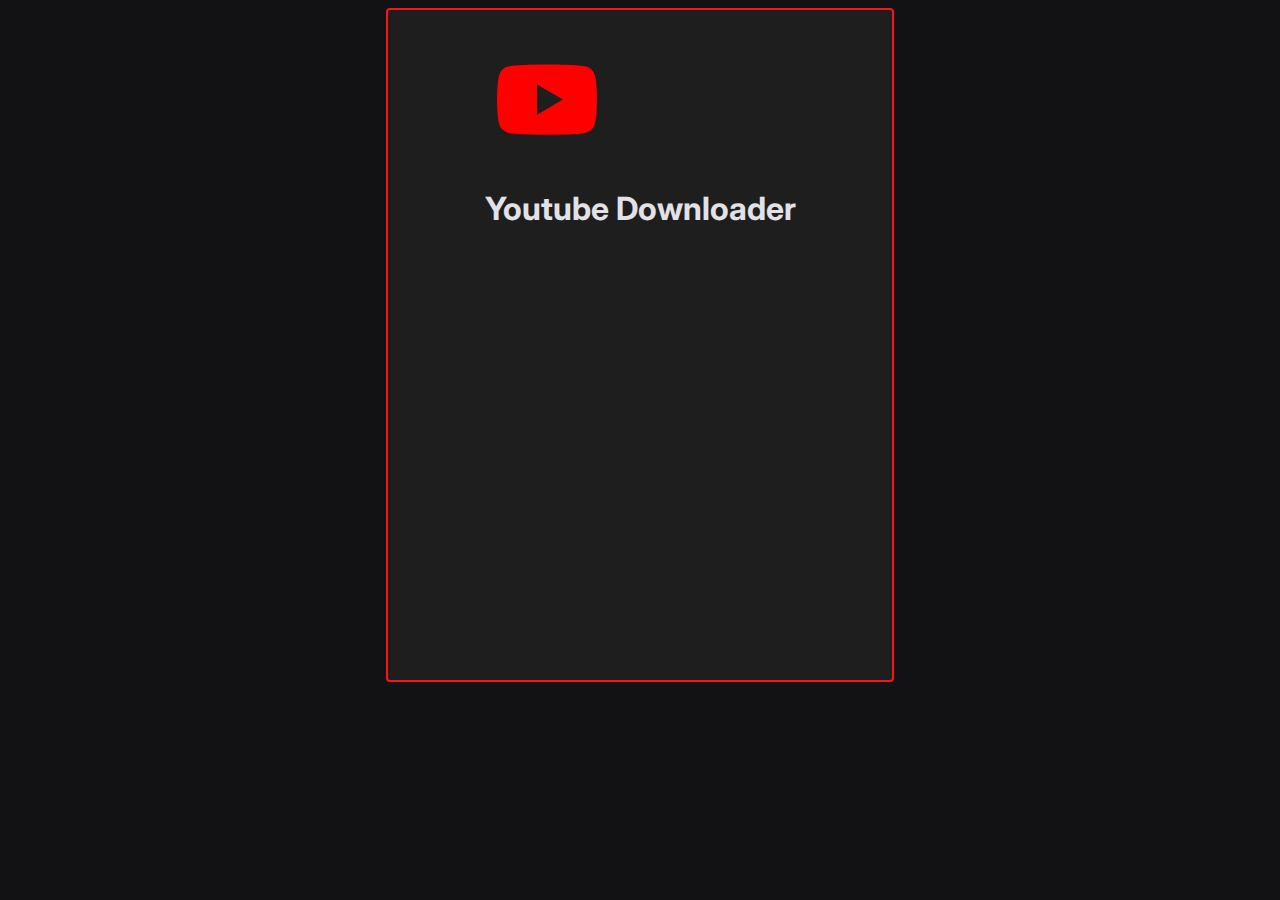
==== index.html @ 0e6d40c8 "add label e estilizando" ====
<!DOCTYPE html>
<html lang="en">
  <head>
    <meta charset="UTF-8" />
    <meta http-equiv="X-UA-Compatible" content="IE=edge" />
    <meta name="viewport" content="width=device-width, initial-scale=1.0" />
    <!-- importando css -->
    <link rel="stylesheet" href="style.css" media="screen" />
    <title>Youtube Downloader</title>
  </head>

  <body style="background-color: #121214;">
    <div id="Frame-1">
      <div id="Header">
          <div name="Header">
            <div id="Logo">
              <svg style="color: red" xmlns="http://www.w3.org/2000/svg" width="100" height="100" fill="currentColor" class="bi bi-youtube" viewBox="0 0 16 16"> <path d="M8.051 1.999h.089c.822.003 4.987.033 6.11.335a2.01 2.01 0 0 1 1.415 1.42c.101.38.172.883.22 1.402l.01.104.022.26.008.104c.065.914.073 1.77.074 1.957v.075c-.001.194-.01 1.108-.082 2.06l-.008.105-.009.104c-.05.572-.124 1.14-.235 1.558a2.007 2.007 0 0 1-1.415 1.42c-1.16.312-5.569.334-6.18.335h-.142c-.309 0-1.587-.006-2.927-.052l-.17-.006-.087-.004-.171-.007-.171-.007c-1.11-.049-2.167-.128-2.654-.26a2.007 2.007 0 0 1-1.415-1.419c-.111-.417-.185-.986-.235-1.558L.09 9.82l-.008-.104A31.4 31.4 0 0 1 0 7.68v-.123c.002-.215.01-.958.064-1.778l.007-.103.003-.052.008-.104.022-.26.01-.104c.048-.519.119-1.023.22-1.402a2.007 2.007 0 0 1 1.415-1.42c.487-.13 1.544-.21 2.654-.26l.17-.007.172-.006.086-.003.171-.007A99.788 99.788 0 0 1 7.858 2h.193zM6.4 5.209v4.818l4.157-2.408L6.4 5.209z" fill="red"></path> </svg>
            </div>
            <div id="Title">
              <h1>Youtube Downloader</h1>
            </div>
          </div>
      </div>
    </div>
  </body>
</html>
---- style.css ----
/* importando font "inter" */
@import url('https://fonts.googleapis.com/css2?family=Inter:wght@100;500&display=swap');

.body{
    background-color: #121214;
    color: aliceblue;
    font-family: 'Inter', sans-serif;;
    display: flex;
    justify-content: center;
    align-items: center;
}

#Frame-1{
    position: relative;
    display: flex;
    background-color: #1e1e1e;
    width: 420px;
    height: 640px;
    border-radius: 4px;
    border: solid 2px #ff1212;
    padding-top: 30px;
    padding-left: 42px;
    padding-right: 42px;
    margin-left: auto;
    margin-right: auto;

}

#Header{
    position: relative;
    display: flex;
    margin-left: auto;
    margin-right: auto;
}

#Logo{
    position: relative;
    align-items: top;
    padding: 12px;
    margin-left: auto;
    margin-right: auto;
}

#Title{
    font-family: 'Inter', Tahoma, Geneva, Verdana, sans-serif;
    color: #E1E1E6;
}
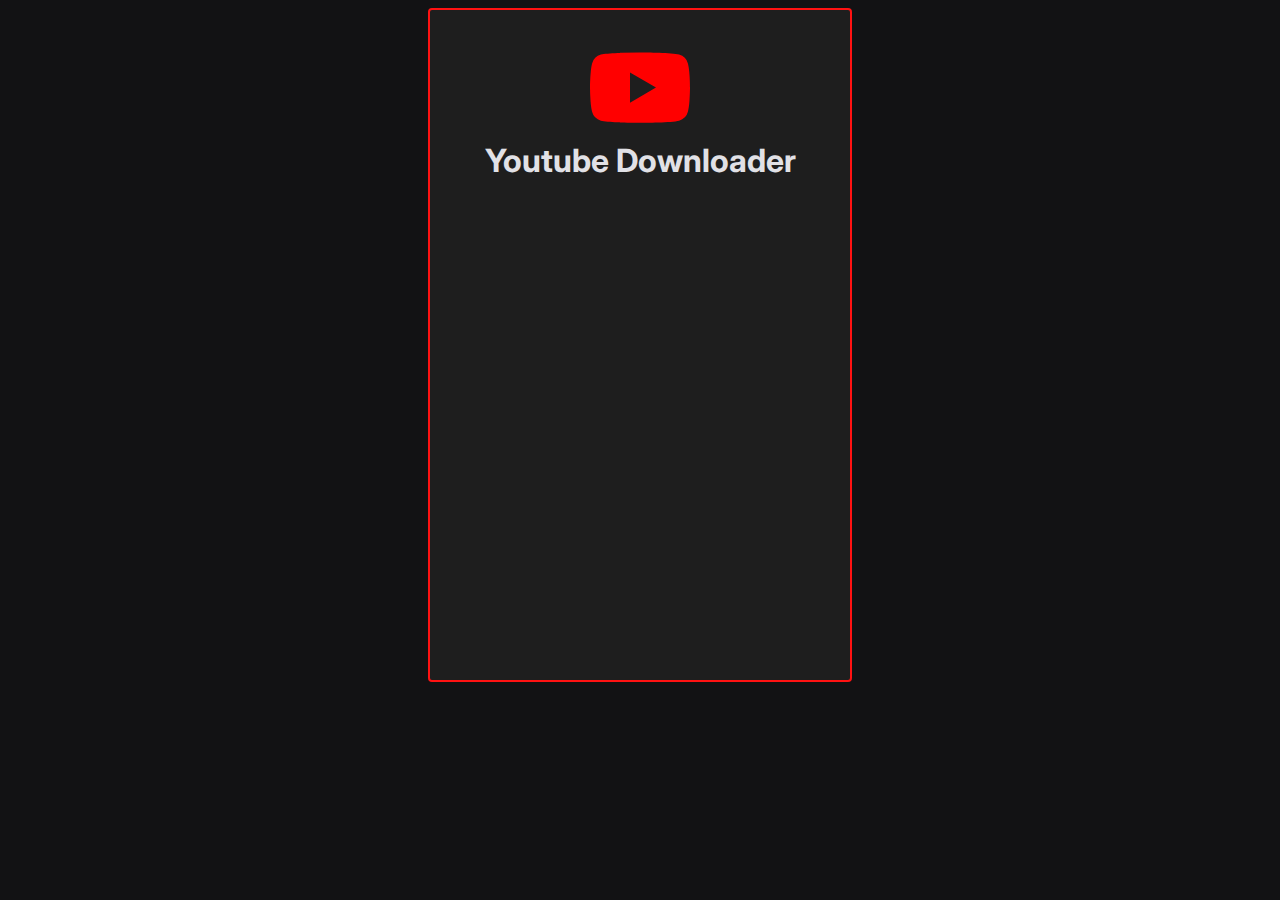
==== commit 67c08ee6: "Logo e lable" ====
--- a/index.html
+++ b/index.html
@@ -11,16 +11,12 @@
 
   <body style="background-color: #121214;">
     <div id="Frame-1">
-      <div id="Header">
-          <div name="Header">
-            <div id="Logo">
-              <svg style="color: red" xmlns="http://www.w3.org/2000/svg" width="100" height="100" fill="currentColor" class="bi bi-youtube" viewBox="0 0 16 16"> <path d="M8.051 1.999h.089c.822.003 4.987.033 6.11.335a2.01 2.01 0 0 1 1.415 1.42c.101.38.172.883.22 1.402l.01.104.022.26.008.104c.065.914.073 1.77.074 1.957v.075c-.001.194-.01 1.108-.082 2.06l-.008.105-.009.104c-.05.572-.124 1.14-.235 1.558a2.007 2.007 0 0 1-1.415 1.42c-1.16.312-5.569.334-6.18.335h-.142c-.309 0-1.587-.006-2.927-.052l-.17-.006-.087-.004-.171-.007-.171-.007c-1.11-.049-2.167-.128-2.654-.26a2.007 2.007 0 0 1-1.415-1.419c-.111-.417-.185-.986-.235-1.558L.09 9.82l-.008-.104A31.4 31.4 0 0 1 0 7.68v-.123c.002-.215.01-.958.064-1.778l.007-.103.003-.052.008-.104.022-.26.01-.104c.048-.519.119-1.023.22-1.402a2.007 2.007 0 0 1 1.415-1.42c.487-.13 1.544-.21 2.654-.26l.17-.007.172-.006.086-.003.171-.007A99.788 99.788 0 0 1 7.858 2h.193zM6.4 5.209v4.818l4.157-2.408L6.4 5.209z" fill="red"></path> </svg>
-            </div>
-            <div id="Title">
-              <h1>Youtube Downloader</h1>
-            </div>
-          </div>
-      </div>
+        <div id="Logo">
+          <svg style="color: red" xmlns="http://www.w3.org/2000/svg" width="100" height="100" fill="currentColor" class="bi bi-youtube" viewBox="0 0 16 16"> <path d="M8.051 1.999h.089c.822.003 4.987.033 6.11.335a2.01 2.01 0 0 1 1.415 1.42c.101.38.172.883.22 1.402l.01.104.022.26.008.104c.065.914.073 1.77.074 1.957v.075c-.001.194-.01 1.108-.082 2.06l-.008.105-.009.104c-.05.572-.124 1.14-.235 1.558a2.007 2.007 0 0 1-1.415 1.42c-1.16.312-5.569.334-6.18.335h-.142c-.309 0-1.587-.006-2.927-.052l-.17-.006-.087-.004-.171-.007-.171-.007c-1.11-.049-2.167-.128-2.654-.26a2.007 2.007 0 0 1-1.415-1.419c-.111-.417-.185-.986-.235-1.558L.09 9.82l-.008-.104A31.4 31.4 0 0 1 0 7.68v-.123c.002-.215.01-.958.064-1.778l.007-.103.003-.052.008-.104.022-.26.01-.104c.048-.519.119-1.023.22-1.402a2.007 2.007 0 0 1 1.415-1.42c.487-.13 1.544-.21 2.654-.26l.17-.007.172-.006.086-.003.171-.007A99.788 99.788 0 0 1 7.858 2h.193zM6.4 5.209v4.818l4.157-2.408L6.4 5.209z" fill="red"></path> </svg>
+        </div>
+        <div id="Title">
+          <h1>Youtube Downloader</h1>
+        </div>
     </div>
   </body>
 </html>
--- a/style.css
+++ b/style.css
@@ -19,29 +19,32 @@
     border-radius: 4px;
     border: solid 2px #ff1212;
     padding-top: 30px;
-    padding-left: 42px;
-    padding-right: 42px;
     margin-left: auto;
     margin-right: auto;
 
 }
 
-#Header{
+/* #Header{
     position: relative;
     display: flex;
-    margin-left: auto;
-    margin-right: auto;
-}
+    height: 200px;
+    width: 100%;
+} */
 
 #Logo{
-    position: relative;
-    align-items: top;
-    padding: 12px;
-    margin-left: auto;
-    margin-right: auto;
+    position: absolute;
+    width: auto;
+    height: 100px;
+    padding-left: 160px;
+    padding-right: 160px;
 }
 
 #Title{
+    position: relative;
     font-family: 'Inter', Tahoma, Geneva, Verdana, sans-serif;
     color: #E1E1E6;
+    width: 420px;
+    height: 60px;
+    top: 80px;
+    text-align: center;
 }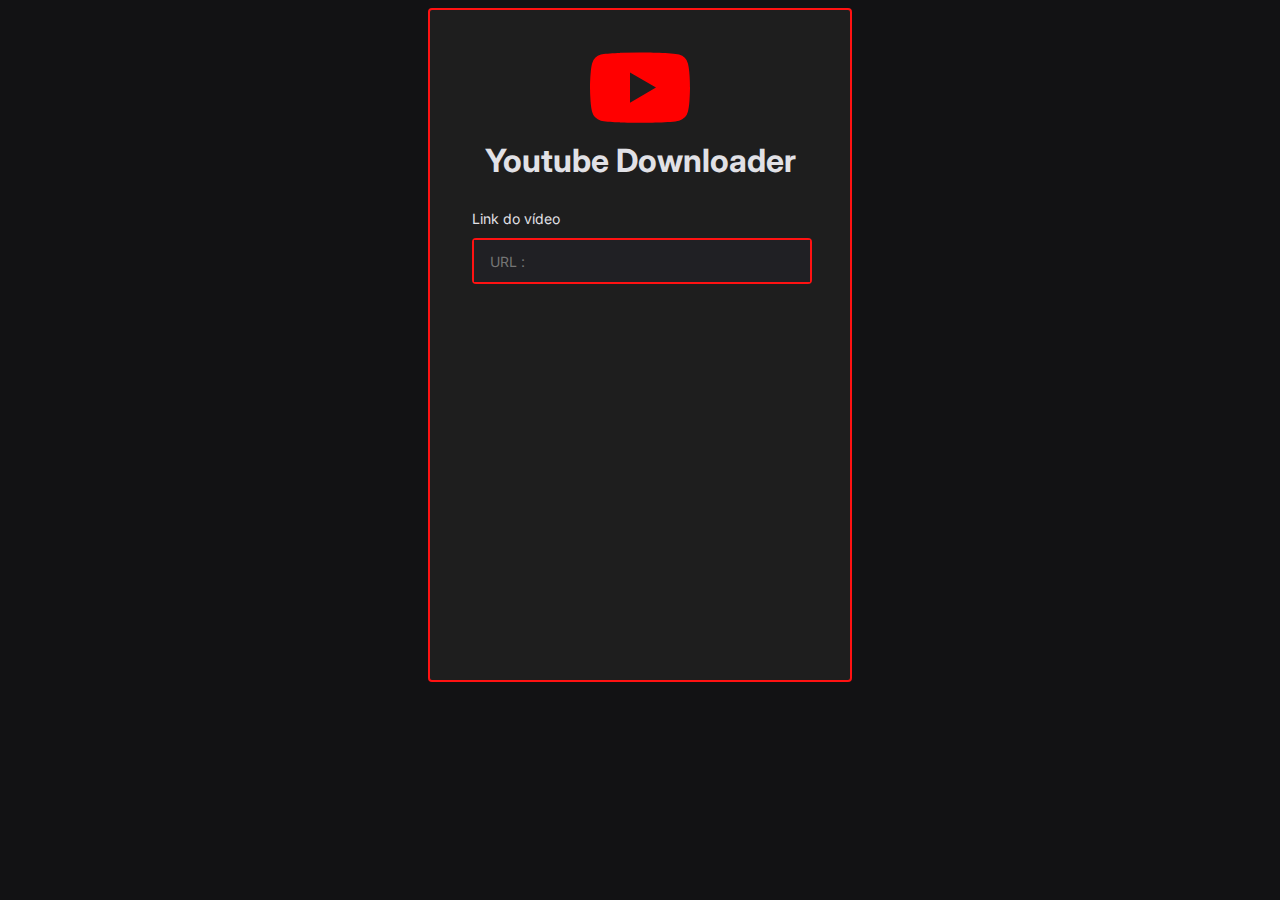
==== commit fb33c6ed: "add label e input para o link" ====
--- a/index.html
+++ b/index.html
@@ -9,14 +9,42 @@
     <title>Youtube Downloader</title>
   </head>
 
-  <body style="background-color: #121214;">
+  <body style="background-color: #121214">
     <div id="Frame-1">
+      <!-- cabeçalho -->
+      <div id="Header_">
         <div id="Logo">
-          <svg style="color: red" xmlns="http://www.w3.org/2000/svg" width="100" height="100" fill="currentColor" class="bi bi-youtube" viewBox="0 0 16 16"> <path d="M8.051 1.999h.089c.822.003 4.987.033 6.11.335a2.01 2.01 0 0 1 1.415 1.42c.101.38.172.883.22 1.402l.01.104.022.26.008.104c.065.914.073 1.77.074 1.957v.075c-.001.194-.01 1.108-.082 2.06l-.008.105-.009.104c-.05.572-.124 1.14-.235 1.558a2.007 2.007 0 0 1-1.415 1.42c-1.16.312-5.569.334-6.18.335h-.142c-.309 0-1.587-.006-2.927-.052l-.17-.006-.087-.004-.171-.007-.171-.007c-1.11-.049-2.167-.128-2.654-.26a2.007 2.007 0 0 1-1.415-1.419c-.111-.417-.185-.986-.235-1.558L.09 9.82l-.008-.104A31.4 31.4 0 0 1 0 7.68v-.123c.002-.215.01-.958.064-1.778l.007-.103.003-.052.008-.104.022-.26.01-.104c.048-.519.119-1.023.22-1.402a2.007 2.007 0 0 1 1.415-1.42c.487-.13 1.544-.21 2.654-.26l.17-.007.172-.006.086-.003.171-.007A99.788 99.788 0 0 1 7.858 2h.193zM6.4 5.209v4.818l4.157-2.408L6.4 5.209z" fill="red"></path> </svg>
+          <svg
+            style="color: red"
+            xmlns="http://www.w3.org/2000/svg"
+            width="100"
+            height="100"
+            fill="currentColor"
+            class="bi bi-youtube"
+            viewBox="0 0 16 16"
+          >
+            <path
+              d="M8.051 1.999h.089c.822.003 4.987.033 6.11.335a2.01 2.01 0 0 1 1.415 1.42c.101.38.172.883.22 1.402l.01.104.022.26.008.104c.065.914.073 1.77.074 1.957v.075c-.001.194-.01 1.108-.082 2.06l-.008.105-.009.104c-.05.572-.124 1.14-.235 1.558a2.007 2.007 0 0 1-1.415 1.42c-1.16.312-5.569.334-6.18.335h-.142c-.309 0-1.587-.006-2.927-.052l-.17-.006-.087-.004-.171-.007-.171-.007c-1.11-.049-2.167-.128-2.654-.26a2.007 2.007 0 0 1-1.415-1.419c-.111-.417-.185-.986-.235-1.558L.09 9.82l-.008-.104A31.4 31.4 0 0 1 0 7.68v-.123c.002-.215.01-.958.064-1.778l.007-.103.003-.052.008-.104.022-.26.01-.104c.048-.519.119-1.023.22-1.402a2.007 2.007 0 0 1 1.415-1.42c.487-.13 1.544-.21 2.654-.26l.17-.007.172-.006.086-.003.171-.007A99.788 99.788 0 0 1 7.858 2h.193zM6.4 5.209v4.818l4.157-2.408L6.4 5.209z"
+              fill="red"
+            ></path>
+          </svg>
         </div>
         <div id="Title">
           <h1>Youtube Downloader</h1>
         </div>
+      </div>
+      <!-- fecha cabeçalho -->
+
+      <!-- corpo -->  
+      <div id="Body_">
+        <div id="Label">
+          Link do vídeo <br>
+        </div>
+        <div id="Input">
+          <input type="text", name="link", id="Input_clean", placeholder="URL :">
+        </div>
+      </div>
+
     </div>
   </body>
 </html>
--- a/style.css
+++ b/style.css
@@ -24,12 +24,10 @@
 
 }
 
-/* #Header{
-    position: relative;
+#Header_{
+    position: absolute;
     display: flex;
-    height: 200px;
-    width: 100%;
-} */
+}
 
 #Logo{
     position: absolute;
@@ -47,4 +45,51 @@
     height: 60px;
     top: 80px;
     text-align: center;
-}+}
+
+#Body_{
+    display: flex;
+    position: absolute;
+    top: 200px;
+    margin-left: 42px;
+    margin-right: 42px;
+    width: 336px;
+    height: 460px;
+}
+
+#Label{
+    position: relative;
+    font-family: 'Inter', Tahoma, Geneva, Verdana, sans-serif;
+    font-size: 14px;
+    color: #E1E1E6;
+    width: 336px;
+    height: auto;
+}
+
+#Input{
+    top: 28px;
+    display: flex;
+    position: absolute;
+    /* color: #E1E1E6;
+    background-color: #202024; */
+    /* border-radius: 4px; */
+    width: 336px;
+    height: 42px;
+    border-color: #ff1212;
+    border: solid 2px #ff1212;
+    border-radius: 4px;
+
+}
+
+#Input_clean{
+    background-color: #202024;
+    border-style: hidden;
+    color: #E1E1E6;
+
+    width: 336px;
+    /* height: 42px; */
+    font-family: 'Inter', Tahoma, Geneva, Verdana, sans-serif;
+    font-size: 14px;
+    padding-left: 16px;
+}
+
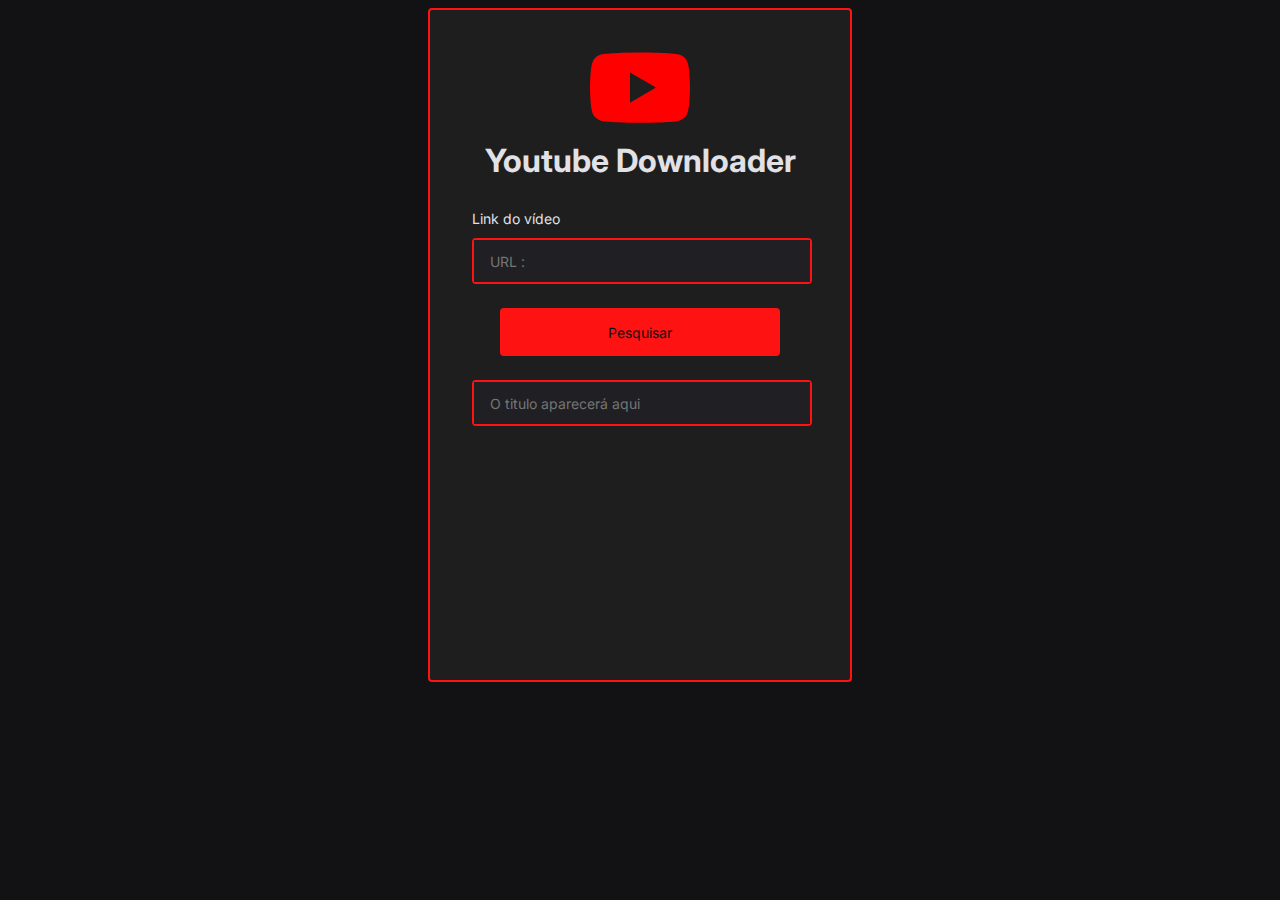
==== commit 7adc2983: "add botão de pesquisa e função name return" ====
--- a/index.html
+++ b/index.html
@@ -1,50 +1,78 @@
 <!DOCTYPE html>
 <html lang="en">
-  <head>
-    <meta charset="UTF-8" />
-    <meta http-equiv="X-UA-Compatible" content="IE=edge" />
-    <meta name="viewport" content="width=device-width, initial-scale=1.0" />
-    <!-- importando css -->
-    <link rel="stylesheet" href="style.css" media="screen" />
-    <title>Youtube Downloader</title>
-  </head>
 
-  <body style="background-color: #121214">
-    <div id="Frame-1">
-      <!-- cabeçalho -->
-      <div id="Header_">
-        <div id="Logo">
-          <svg
-            style="color: red"
-            xmlns="http://www.w3.org/2000/svg"
-            width="100"
-            height="100"
-            fill="currentColor"
-            class="bi bi-youtube"
-            viewBox="0 0 16 16"
-          >
-            <path
-              d="M8.051 1.999h.089c.822.003 4.987.033 6.11.335a2.01 2.01 0 0 1 1.415 1.42c.101.38.172.883.22 1.402l.01.104.022.26.008.104c.065.914.073 1.77.074 1.957v.075c-.001.194-.01 1.108-.082 2.06l-.008.105-.009.104c-.05.572-.124 1.14-.235 1.558a2.007 2.007 0 0 1-1.415 1.42c-1.16.312-5.569.334-6.18.335h-.142c-.309 0-1.587-.006-2.927-.052l-.17-.006-.087-.004-.171-.007-.171-.007c-1.11-.049-2.167-.128-2.654-.26a2.007 2.007 0 0 1-1.415-1.419c-.111-.417-.185-.986-.235-1.558L.09 9.82l-.008-.104A31.4 31.4 0 0 1 0 7.68v-.123c.002-.215.01-.958.064-1.778l.007-.103.003-.052.008-.104.022-.26.01-.104c.048-.519.119-1.023.22-1.402a2.007 2.007 0 0 1 1.415-1.42c.487-.13 1.544-.21 2.654-.26l.17-.007.172-.006.086-.003.171-.007A99.788 99.788 0 0 1 7.858 2h.193zM6.4 5.209v4.818l4.157-2.408L6.4 5.209z"
-              fill="red"
-            ></path>
-          </svg>
-        </div>
-        <div id="Title">
-          <h1>Youtube Downloader</h1>
-        </div>
+<head>
+  <meta charset="UTF-8" />
+  <meta http-equiv="X-UA-Compatible" content="IE=edge" />
+  <meta name="viewport" content="width=device-width, initial-scale=1.0" />
+  <!-- importando css -->
+  <link rel="stylesheet" href="style.css" media="screen" />
+  <title>Youtube Downloader</title>
+</head>
+
+<body style="background-color: #121214">
+  <div id="Frame-1">
+    <!-- cabeçalho -->
+    <div id="Header_">
+      <div id="Logo">
+        <svg style="color: red" xmlns="http://www.w3.org/2000/svg" width="100" height="100" fill="currentColor"
+          class="bi bi-youtube" viewBox="0 0 16 16">
+          <path
+            d="M8.051 1.999h.089c.822.003 4.987.033 6.11.335a2.01 2.01 0 0 1 1.415 1.42c.101.38.172.883.22 1.402l.01.104.022.26.008.104c.065.914.073 1.77.074 1.957v.075c-.001.194-.01 1.108-.082 2.06l-.008.105-.009.104c-.05.572-.124 1.14-.235 1.558a2.007 2.007 0 0 1-1.415 1.42c-1.16.312-5.569.334-6.18.335h-.142c-.309 0-1.587-.006-2.927-.052l-.17-.006-.087-.004-.171-.007-.171-.007c-1.11-.049-2.167-.128-2.654-.26a2.007 2.007 0 0 1-1.415-1.419c-.111-.417-.185-.986-.235-1.558L.09 9.82l-.008-.104A31.4 31.4 0 0 1 0 7.68v-.123c.002-.215.01-.958.064-1.778l.007-.103.003-.052.008-.104.022-.26.01-.104c.048-.519.119-1.023.22-1.402a2.007 2.007 0 0 1 1.415-1.42c.487-.13 1.544-.21 2.654-.26l.17-.007.172-.006.086-.003.171-.007A99.788 99.788 0 0 1 7.858 2h.193zM6.4 5.209v4.818l4.157-2.408L6.4 5.209z"
+            fill="red"></path>
+        </svg>
       </div>
-      <!-- fecha cabeçalho -->
+      <div id="Title">
+        <h1>Youtube Downloader</h1>
+      </div>
+    </div>
+    <!-- fecha cabeçalho -->
 
-      <!-- corpo -->  
-      <div id="Body_">
-        <div id="Label">
-          Link do vídeo <br>
-        </div>
-        <div id="Input">
-          <input type="text", name="link", id="Input_clean", placeholder="URL :">
-        </div>
+    <!-- corpo -->
+    <div id="Body_">
+      
+      <!-- titulo -->
+      <div id="Label">
+        Link do vídeo <br>
+      </div>
+
+      <!-- caixa de texto para input do link -->
+      <div class="Input">
+        <input type="text", id="link" , class="Input_clean", placeholder="URL :", id="videoLinkInput"><br>
+      </div>
+
+      <!-- botão -->
+      <div class="Button">
+        <button class="btn" id="botao">Pesquisar</button><br>
+      </div>
+
+      <!-- titulo do vídeo -->
+      <div class="Output">
+        <input type="text", id="titulo" , class="Input_clean", placeholder="O titulo aparecerá aqui", id="videoLinkInput"><br>
       </div>
 
     </div>
-  </body>
-</html>
+    <!-- fecha corpo -->
+  </div>
+</body>
+
+  <script>
+    const botao = document.getElementById('botao');
+    const linkInput = document.getElementById('link');
+    const tituloInput = document.getElementById('titulo');
+
+    botao.addEventListener('click', () => {
+      const link = linkInput.value;
+      const videoId = link.split('v=')[1];
+      const apiKey = 'YOUR_API_KEY';
+      const url = `https://www.googleapis.com/youtube/v3/videos?part=snippet&id=${videoId}&key=${apiKey}`;
+
+      fetch(url)
+        .then(response => response.json())
+        .then(data => {
+          const titulo = data.items[0].snippet.title;
+          tituloInput.value = titulo;
+        });
+    });
+  </script> 
+</html>--- a/style.css
+++ b/style.css
@@ -66,7 +66,7 @@
     height: auto;
 }
 
-#Input{
+.Input{
     top: 28px;
     display: flex;
     position: absolute;
@@ -81,10 +81,10 @@
 
 }
 
-#Input_clean{
+.Input_clean{
     background-color: #202024;
     border-style: hidden;
-    color: #E1E1E6;
+    color: #7c7c8a;
 
     width: 336px;
     /* height: 42px; */
@@ -93,3 +93,38 @@
     padding-left: 16px;
 }
 
+.Button{
+    position: absolute;
+    display: flex;
+    top: 98px;
+
+    margin-left: 28px;
+    margin-right: 28px;
+}
+
+.btn{
+    width: 280px;
+    height: 48px;
+
+    border-radius: 4px;
+    background-color: #ff1212;
+    border: none;
+
+    font-family: 'Inter', Tahoma, Geneva, Verdana, sans-serif;
+    font-size: 14px;
+    color: #121214;
+}
+
+.Output{
+    top: 170px;
+    display: flex;
+    position: absolute;
+    /* color: #E1E1E6;
+    background-color: #202024; */
+    /* border-radius: 4px; */
+    width: 336px;
+    height: 42px;
+    border-color: #ff1212;
+    border: solid 2px #ff1212;
+    border-radius: 4px;
+}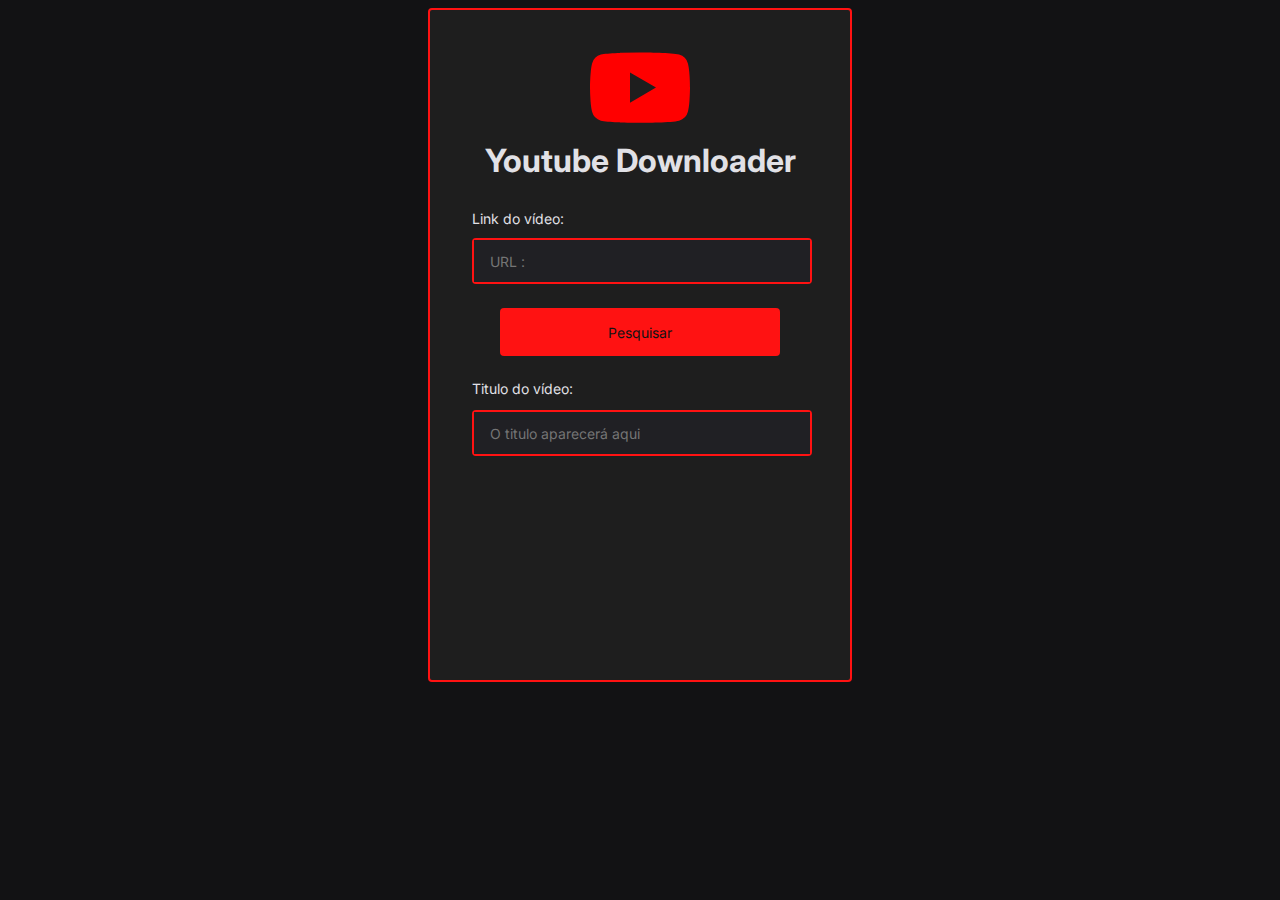
==== commit 5050e423: "organizando layout e add label" ====
--- a/index.html
+++ b/index.html
@@ -31,24 +31,29 @@
     <!-- corpo -->
     <div id="Body_">
       
-      <!-- titulo -->
-      <div id="Label">
-        Link do vídeo <br>
+      <!-- label para inserir link -->
+      <div class="Label">
+        Link do vídeo: 
       </div>
 
       <!-- caixa de texto para input do link -->
       <div class="Input">
-        <input type="text", id="link" , class="Input_clean", placeholder="URL :", id="videoLinkInput"><br>
+        <input type="text", id="link" , class="Input_clean", placeholder="URL :", id="videoLinkInput">
       </div>
 
       <!-- botão -->
       <div class="Button">
-        <button class="btn" id="botao">Pesquisar</button><br>
+        <button class="btn" id="botao">Pesquisar</button>
       </div>
 
       <!-- titulo do vídeo -->
       <div class="Output">
-        <input type="text", id="titulo" , class="Input_clean", placeholder="O titulo aparecerá aqui", id="videoLinkInput"><br>
+        <input type="text", id="titulo" , class="Input_clean", placeholder="O titulo aparecerá aqui", id="videoLinkInput">
+      </div>
+
+      <!-- label onde será exibido o titulo do vídeo -->
+      <div class="Title_video">
+        Titulo do vídeo:
       </div>
 
     </div>
--- a/style.css
+++ b/style.css
@@ -57,7 +57,7 @@
     height: 460px;
 }
 
-#Label{
+.Label{
     position: relative;
     font-family: 'Inter', Tahoma, Geneva, Verdana, sans-serif;
     font-size: 14px;
@@ -116,7 +116,7 @@
 }
 
 .Output{
-    top: 170px;
+    top: 200px;
     display: flex;
     position: absolute;
     /* color: #E1E1E6;
@@ -124,7 +124,16 @@
     /* border-radius: 4px; */
     width: 336px;
     height: 42px;
-    border-color: #ff1212;
     border: solid 2px #ff1212;
     border-radius: 4px;
+}
+
+.Title_video{
+    display: flex;
+    position: absolute;
+    top: 170px;
+    
+    font-family: 'Inter', Tahoma, Geneva, Verdana, sans-serif;
+    color: #E1E1E6;
+    font-size: 14px;
 }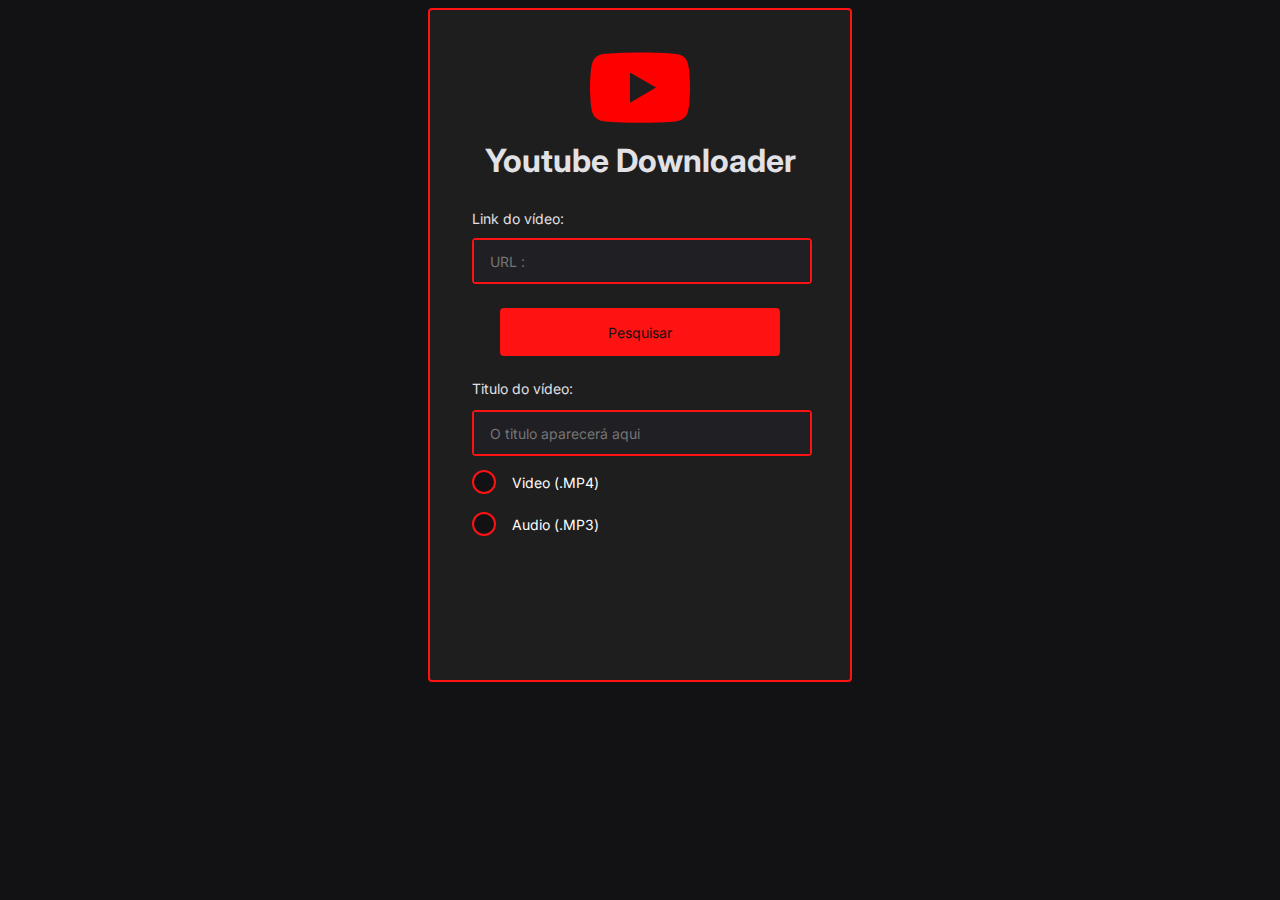
==== commit 9becc900: "add checkbox e alinhamento" ====
--- a/index.html
+++ b/index.html
@@ -10,10 +10,11 @@
   <title>Youtube Downloader</title>
 </head>
 
-<body style="background-color: #121214">
+<body class="body">
   <div id="Frame-1">
     <!-- cabeçalho -->
     <div id="Header_">
+      <!-- logo do youtube -->
       <div id="Logo">
         <svg style="color: red" xmlns="http://www.w3.org/2000/svg" width="100" height="100" fill="currentColor"
           class="bi bi-youtube" viewBox="0 0 16 16">
@@ -22,6 +23,7 @@
             fill="red"></path>
         </svg>
       </div>
+      <!-- Titulo -->
       <div id="Title">
         <h1>Youtube Downloader</h1>
       </div>
@@ -56,6 +58,18 @@
         Titulo do vídeo:
       </div>
 
+      <!-- radio buttons (com as opções de download) -->
+      <form class="radio-group">
+        <div class="div-radio">
+          <input type="radio" id="video" class="radio" name="type" value="video"> 
+          <label for="video"> Video (.MP4) </label><br>
+        </div>
+        <div class="div-radio">
+          <input type="radio" id="audio" class="radio" name="type" value="audio"> 
+          <label for="audio"> Audio (.MP3) </label><br>
+        </div>
+      </form>
+
     </div>
     <!-- fecha corpo -->
   </div>
--- a/style.css
+++ b/style.css
@@ -3,7 +3,6 @@
 
 .body{
     background-color: #121214;
-    color: aliceblue;
     font-family: 'Inter', sans-serif;;
     display: flex;
     justify-content: center;
@@ -136,4 +135,46 @@
     font-family: 'Inter', Tahoma, Geneva, Verdana, sans-serif;
     color: #E1E1E6;
     font-size: 14px;
-}+}
+
+.radio-group{
+    position: absolute;
+    top: 260px;
+    width: 160px;
+    color: #ffffff;
+    font-family: 'Inter', Tahoma, Geneva, Verdana, sans-serif;
+    font-size: 14px;
+}
+
+.div-radio{
+    display: flex;
+    width: auto;
+    height: auto;
+    align-items: center;
+    margin-bottom: 18px;
+}
+
+.radio-group label{
+    margin-left: 16px;
+}
+
+.radio{
+    appearance: none;
+    position: relative;
+    width: 24px;
+    height: 24px;
+    border: 2px solid #ff1212;
+    border-radius: 50%;
+    background-color: #121214;
+    margin: 0;
+    padding: 0;
+    
+}
+
+/* .radio :before{
+    content: '';
+    width: 16px;
+    height: 16px;
+    background-color: #ff1212;
+    position: absolute;
+} */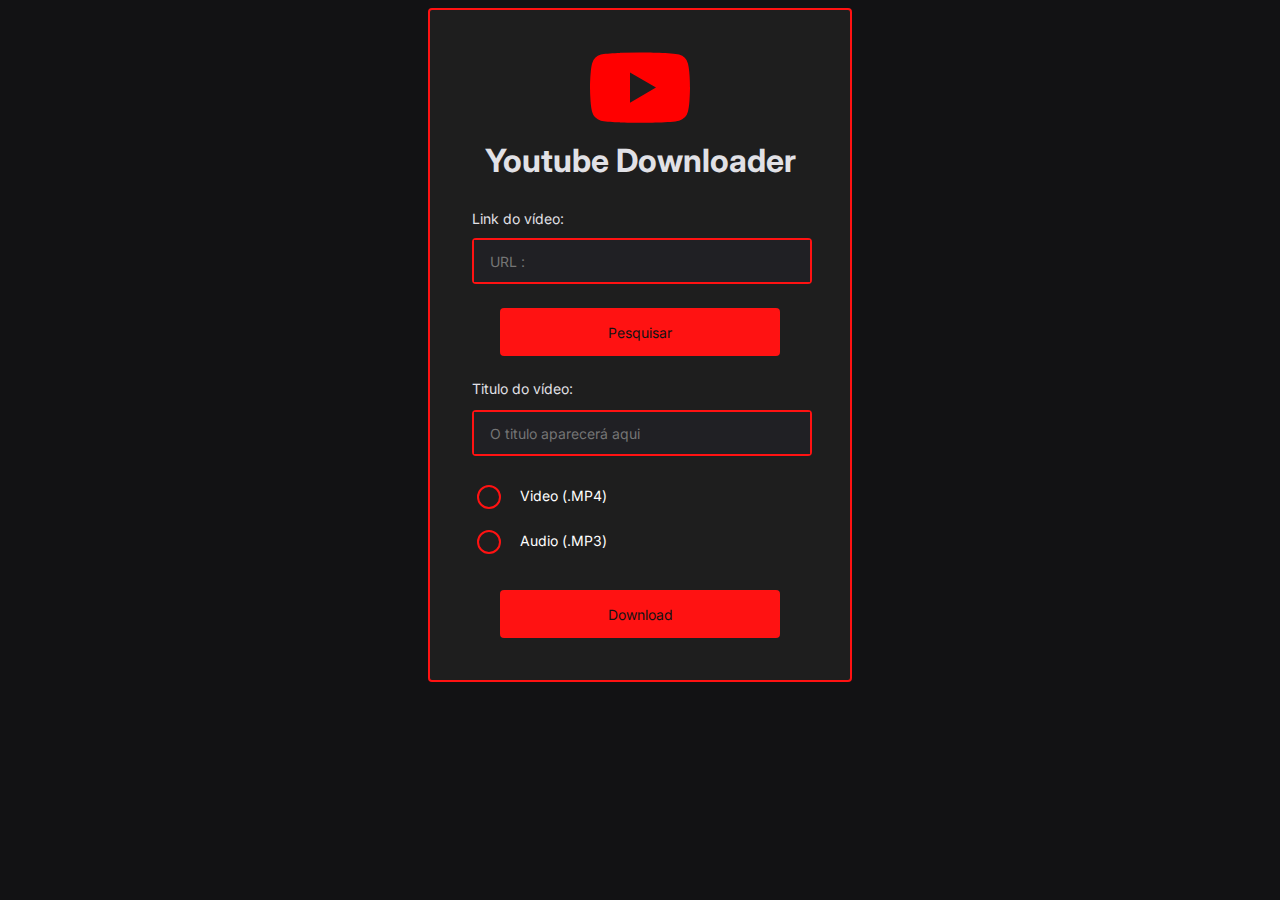
==== commit b3d43445: "add botão de download (não possui func)" ====
--- a/index.html
+++ b/index.html
@@ -43,7 +43,7 @@
         <input type="text", id="link" , class="Input_clean", placeholder="URL :", id="videoLinkInput">
       </div>
 
-      <!-- botão -->
+      <!-- botão de pesquisa -->
       <div class="Button">
         <button class="btn" id="botao">Pesquisar</button>
       </div>
@@ -70,28 +70,45 @@
         </div>
       </form>
 
+      <!-- botão de download -->
+      <div class="Button-Download">
+        <button class="btn" id="botao_download">Download</button>
+      </div>      
+
     </div>
     <!-- fecha corpo -->
   </div>
 </body>
 
-  <script>
-    const botao = document.getElementById('botao');
-    const linkInput = document.getElementById('link');
-    const tituloInput = document.getElementById('titulo');
+<script>
+  // Obtém o elemento HTML do botão pelo seu ID
+  const botao = document.getElementById('botao');
+  // Obtém o elemento HTML do input de link pelo seu ID
+  const linkInput = document.getElementById('link');
+  // Obtém o elemento HTML do input de título pelo seu ID
+  const tituloInput = document.getElementById('titulo');
 
-    botao.addEventListener('click', () => {
-      const link = linkInput.value;
-      const videoId = link.split('v=')[1];
-      const apiKey = 'YOUR_API_KEY';
-      const url = `https://www.googleapis.com/youtube/v3/videos?part=snippet&id=${videoId}&key=${apiKey}`;
+  // Adiciona um evento de clique ao botão
+  botao.addEventListener('click', () => {
+    // Obtém o valor do input de link
+    const link = linkInput.value;
+    // Separa o ID do vídeo usando o método split
+    const videoId = link.split('v=')[1];
+    // Define a chave API
+    const apiKey = 'YOUR_API_KEY';
+    // Constrói a URL da API do YouTube com o ID do vídeo e a chave API
+    const url = `https://www.googleapis.com/youtube/v3/videos?part=snippet&id=${videoId}&key=${apiKey}`;
 
-      fetch(url)
-        .then(response => response.json())
-        .then(data => {
-          const titulo = data.items[0].snippet.title;
-          tituloInput.value = titulo;
-        });
-    });
-  </script> 
+    // Faz uma chamada à API usando o método fetch
+    fetch(url)
+      // Transforma a resposta em JSON
+      .then(response => response.json())
+      // Obtém o título do vídeo e atualiza o valor do input de título
+      .then(data => {
+        const titulo = data.items[0].snippet.title;
+        tituloInput.value = titulo;
+      });
+  });
+</script> 
+
 </html>--- a/style.css
+++ b/style.css
@@ -138,6 +138,7 @@
 }
 
 .radio-group{
+    margin-top: 12px;
     position: absolute;
     top: 260px;
     width: 160px;
@@ -156,6 +157,8 @@
 
 .radio-group label{
     margin-left: 16px;
+    /* altera o cursor do mouse */
+    cursor: pointer;
 }
 
 .radio{
@@ -165,16 +168,42 @@
     height: 24px;
     border: 2px solid #ff1212;
     border-radius: 50%;
-    background-color: #121214;
-    margin: 0;
-    padding: 0;
-    
-}
-
-/* .radio :before{
+    cursor: pointer;
+    display: flex;
+    /* centraliza no eixo y */
+    align-items: center;
+    /* centraliza no eixo x */
+    justify-content: center;
+}
+
+/* bolinha que fica dentro do radio button */
+.radio::after{
     content: '';
-    width: 16px;
-    height: 16px;
+    width: 12px;
+    height: 12px;
     background-color: #ff1212;
     position: absolute;
-} */+    border-radius: 50%;
+    /* deixa a opacidade zerada */
+    opacity: 0;
+    /* transition: all 100ms ease-in-out; */
+}
+
+/* oque ela recebe depois de "checada" */
+.radio:checked::after{
+    opacity: 1;
+}
+
+/* quando o botão está em foco (mouse em cima ou tab selecionado) */
+.radio:focus{
+    box-shadow: 0 0 5px #e51010;
+}
+
+.Button-Download{
+    position: absolute;
+    display: flex;
+    top: 380px;
+
+    margin-left: 28px;
+    margin-right: 28px;
+}